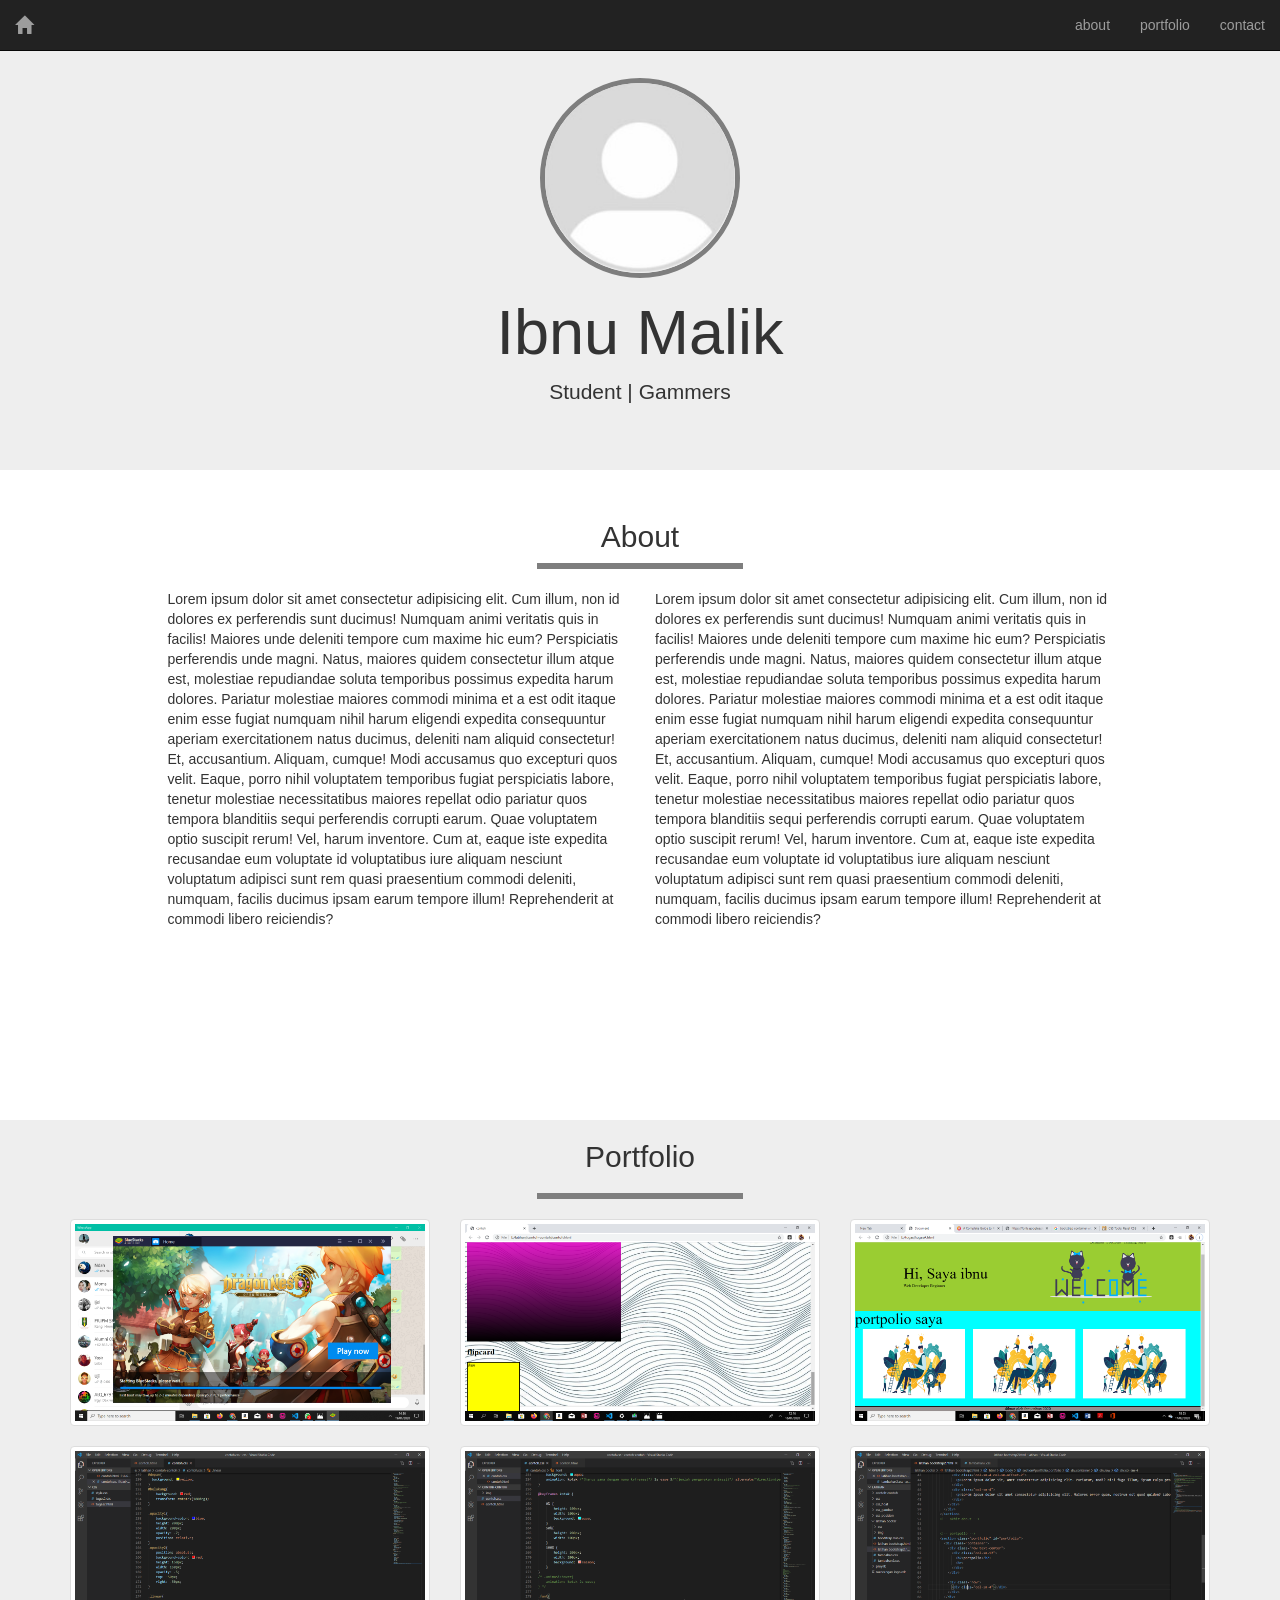
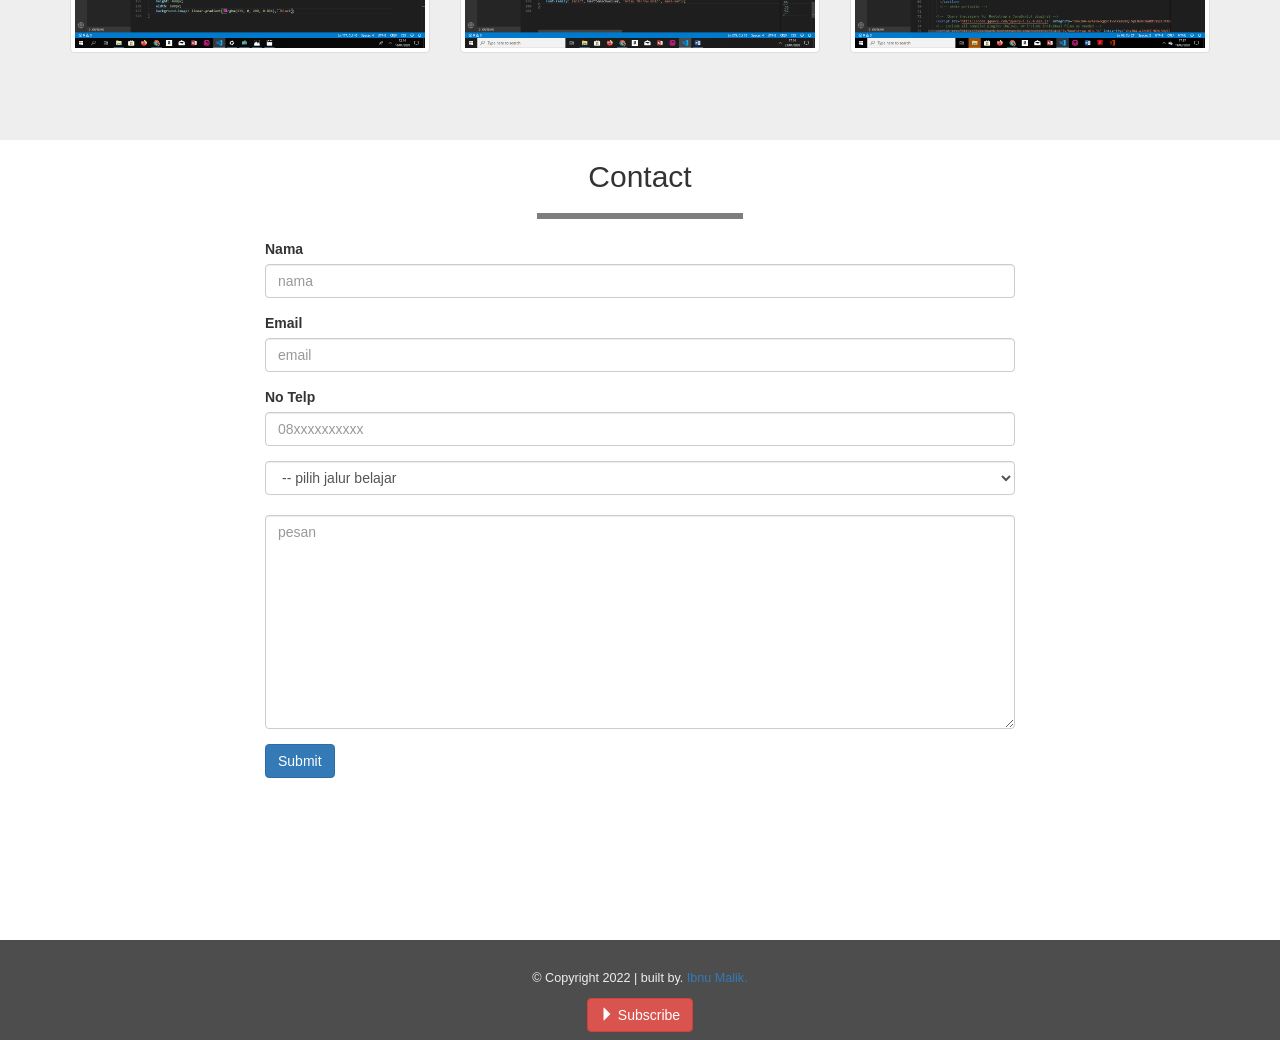
==== index.html @ 17b378c2 "menambahkan index.html" ====
<!doctype html>
<html lang="en" id="home">
  <head>
    <meta charset="utf-8">
    <meta http-equiv="X-UA-Compatible" content="IE=edge">
    <meta name="viewport" content="width=device-width, initial-scale=1">
    <!-- The above 3 meta tags *must* come first in the head; any other head content must come *after* these tags -->
    <title>Potrfolio</title>

    <!-- Bootstrap -->
    <link rel="stylesheet" href="https://cdn.jsdelivr.net/npm/bootstrap@3.4.1/dist/css/bootstrap.min.css" integrity="sha384-HSMxcRTRxnN+Bdg0JdbxYKrThecOKuH5zCYotlSAcp1+c8xmyTe9GYg1l9a69psu" crossorigin="anonymous">
    <link rel="stylesheet" href="css/style.css">

    <!-- HTML5 shim and Respond.js for IE8 support of HTML5 elements and media queries -->
    <!-- WARNING: Respond.js doesn't work if you view the page via file:// -->
    <!--[if lt IE 9]>
      <script src="https://cdn.jsdelivr.net/npm/html5shiv@3.7.3/dist/html5shiv.min.js"></script>
      <script src="https://cdn.jsdelivr.net/npm/respond.js@1.4.2/dest/respond.min.js"></script>
    <![endif]-->
  </head>
  <body>

    <!-- navbar -->
    <nav class="navbar navbar-inverse navbar-fixed-top">
        <div class="container-fluid">
            <div class="navbar-header">
                <button type="button" class="navbar-toggle collapsed" data-toggle="collapse" data-target="#bs-example-navbar-collapse-1" aria-expanded="false">
                    <span class="sr-only">Toggle navigation</span>
                    <span class="icon-bar"></span>
                    <span class="icon-bar"></span>
                    <span class="icon-bar"></span>
                  </button>
                <a href="#home" class="navbar-brand scroll">
                    <i class="glyphicon glyphicon-home"></i>
                </a>
            </div>
            <div class="collapse navbar-collapse" id="bs-example-navbar-collapse-1">
                <ul class="nav navbar-nav navbar-right">
                    <li><a href="#about" class="scroll">about</a></li>
                    <li><a href="#portfolio" class="scroll">portfolio</a></li>
                    <li><a href="#contact" class="scroll">contact</a></li>
                </ul>
            </div>
        </div>
    </nav>
    <!-- //navbar -->

    <!-- jumbotron -->
    <div class="jumbotron text-center">
        <img src="img/user.jpg" alt="" class="img-circle">
        <h1>Ibnu Malik</h1>
        <p>Student | Gammers</p>
    </div>
    <!-- //jumbotron -->

    <!-- about -->
    <section class="about" id="about">
        <div class="container">
            <div class="row">
                <h2 class="col-sm-12 text-center">About</h2>
                <hr>
            </div>
            <div class="row">
                <p class="col-sm-5 col-sm-offset-1">Lorem ipsum dolor sit amet consectetur adipisicing elit. Cum illum, non id dolores ex perferendis sunt ducimus! Numquam animi veritatis quis in facilis! Maiores unde deleniti tempore cum maxime hic eum? Perspiciatis perferendis unde magni. Natus, maiores quidem consectetur illum atque est, molestiae repudiandae soluta temporibus possimus expedita harum dolores. Pariatur molestiae maiores commodi minima et a est odit itaque enim esse fugiat numquam nihil harum eligendi expedita consequuntur aperiam exercitationem natus ducimus, deleniti nam aliquid consectetur! Et, accusantium. Aliquam, cumque! Modi accusamus quo excepturi quos velit. Eaque, porro nihil voluptatem temporibus fugiat perspiciatis labore, tenetur molestiae necessitatibus maiores repellat odio pariatur quos tempora blanditiis sequi perferendis corrupti earum. Quae voluptatem optio suscipit rerum! Vel, harum inventore. Cum at, eaque iste expedita recusandae eum voluptate id voluptatibus iure aliquam nesciunt voluptatum adipisci sunt rem quasi praesentium commodi deleniti, numquam, facilis ducimus ipsam earum tempore illum! Reprehenderit at commodi libero reiciendis?</p>
                <p class="col-sm-5">Lorem ipsum dolor sit amet consectetur adipisicing elit. Cum illum, non id dolores ex perferendis sunt ducimus! Numquam animi veritatis quis in facilis! Maiores unde deleniti tempore cum maxime hic eum? Perspiciatis perferendis unde magni. Natus, maiores quidem consectetur illum atque est, molestiae repudiandae soluta temporibus possimus expedita harum dolores. Pariatur molestiae maiores commodi minima et a est odit itaque enim esse fugiat numquam nihil harum eligendi expedita consequuntur aperiam exercitationem natus ducimus, deleniti nam aliquid consectetur! Et, accusantium. Aliquam, cumque! Modi accusamus quo excepturi quos velit. Eaque, porro nihil voluptatem temporibus fugiat perspiciatis labore, tenetur molestiae necessitatibus maiores repellat odio pariatur quos tempora blanditiis sequi perferendis corrupti earum. Quae voluptatem optio suscipit rerum! Vel, harum inventore. Cum at, eaque iste expedita recusandae eum voluptate id voluptatibus iure aliquam nesciunt voluptatum adipisci sunt rem quasi praesentium commodi deleniti, numquam, facilis ducimus ipsam earum tempore illum! Reprehenderit at commodi libero reiciendis?</p>
    
            </div>
        </div>
    </section>
    <!-- //about -->

    <!-- portfolio -->
    <section class="portfolio" id="portfolio">
        <div class="container">
            <div class="row">
                <div class="col-sm-12">
                    <h2 class="text-center">Portfolio</h2>
                    <hr>
                </div>
            </div>
            <div class="row">
                <div class="col-sm-4">
                    <a href="" class="thumbnail">
                        <img src="img/1.png" alt="">
                    </a>
                </div>
                <div class="col-sm-4">
                    <a href="" class="thumbnail">
                        <img src="img/2.png" alt="">
                    </a>
                </div>
                <div class="col-sm-4">
                    <a href="" class="thumbnail">
                        <img src="img/3.png" alt="">
                    </a>
                </div>
                <div class="col-sm-4">
                    <a href="" class="thumbnail">
                        <img src="img/4.png" alt="">
                    </a>
                </div>
                <div class="col-sm-4">
                    <a href="" class="thumbnail">
                        <img src="img/5.png" alt="">
                    </a>
                </div>
                <div class="col-sm-4">
                    <a href="" class="thumbnail">
                        <img src="img/6.png" alt="">
                    </a>
                </div>
            </div>
        </div>
    </section>
    <!-- //portfolio -->

    <!-- contact -->
    <section class="contact" id="contact">
       <div class="container">
        <div class="row">
            <div class="col-sm-12">
                <h2 class="text-center">Contact</h2>
                <hr>
            </div>
        </div>
        <div class="row">
            <div class="col-sm-8 col-sm-offset-2">
                <form action="">
                    <div class="form-group">
                        <label for="nama">Nama</label>
                        <input type="text" id="nama" class="form-control" placeholder="nama">
                    </div>
                    <div class="form-group">
                        <label for="email">Email</label>
                        <input type="email" id="email" class="form-control" placeholder="email">
                    </div>
                    <div class="form-group">
                        <label for="telp">No Telp</label>
                        <input type="tel" id="telp" class="form-control" placeholder="08xxxxxxxxxx">
                    </div>
                    <select name="" id="" class="form-control">
                        <option value="">-- pilih jalur belajar</option>
                        <option value="">front end</option>
                        <option value="">back end</option>
                    </select>
                    <div class="form-group">
                        <label for="pesan"></label>
                        <textarea name="pesan" id="pesan" class="form-control" rows="10" placeholder="pesan"></textarea>
                    </div>
                    <button class="btn btn-primary">Submit</button>
                </form>
            </div>
        </div>
       </div>
    </section>
    <!-- //contact -->

    <!-- footer -->
    <footer class="text-center">
        <div class="row">
            <div class="col-sm-12">
                <p>&COPY; Copyright 2022 | built by. <a href="">Ibnu Malik.</a></p>
            </div>
        </div>
        <div class="row">
            <div class="col-sm-12">
                <a href="" class="btn btn-danger"> <i class="glyphicon glyphicon-triangle-right"></i> Subscribe</a>
            </div>
        </div>
    </footer>
    <!-- //footer -->











    <!-- jQuery (necessary for Bootstrap's JavaScript plugins) -->
    <script src="https://code.jquery.com/jquery-1.12.4.min.js" integrity="sha384-nvAa0+6Qg9clwYCGGPpDQLVpLNn0fRaROjHqs13t4Ggj3Ez50XnGQqc/r8MhnRDZ" crossorigin="anonymous"></script>
    <!-- Include all compiled plugins (below), or include individual files as needed -->
    <script src="https://cdn.jsdelivr.net/npm/bootstrap@3.4.1/dist/js/bootstrap.min.js" integrity="sha384-aJ21OjlMXNL5UyIl/XNwTMqvzeRMZH2w8c5cRVpzpU8Y5bApTppSuUkhZXN0VxHd" crossorigin="anonymous"></script>
    <script src="js/script.js"></script>
    <script src="js/jquery.easing.1.3.js"></script>
  </body>
</html>
---- css/style.css ----
body{
    margin-top: 30px;
}
.jumbotron img{
    width: 200px;
    border: 5px solid rgb(126, 126, 126);
}
hr{
    border: 3px solid rgb(126, 126, 126);
    max-width: 200px;
}
.container{
    min-height: 620px;
}
.portfolio{
    background-color: #eee;
}
.contact {
    min-height: 800px;
}
footer{
    height: 100px;
    width: 100%;
    position: absolute;
    background-color: rgb(77, 77, 77);
    padding-top: 30px;
}
footer p{
    color: #eee;
    font-size: 0.9em;
}
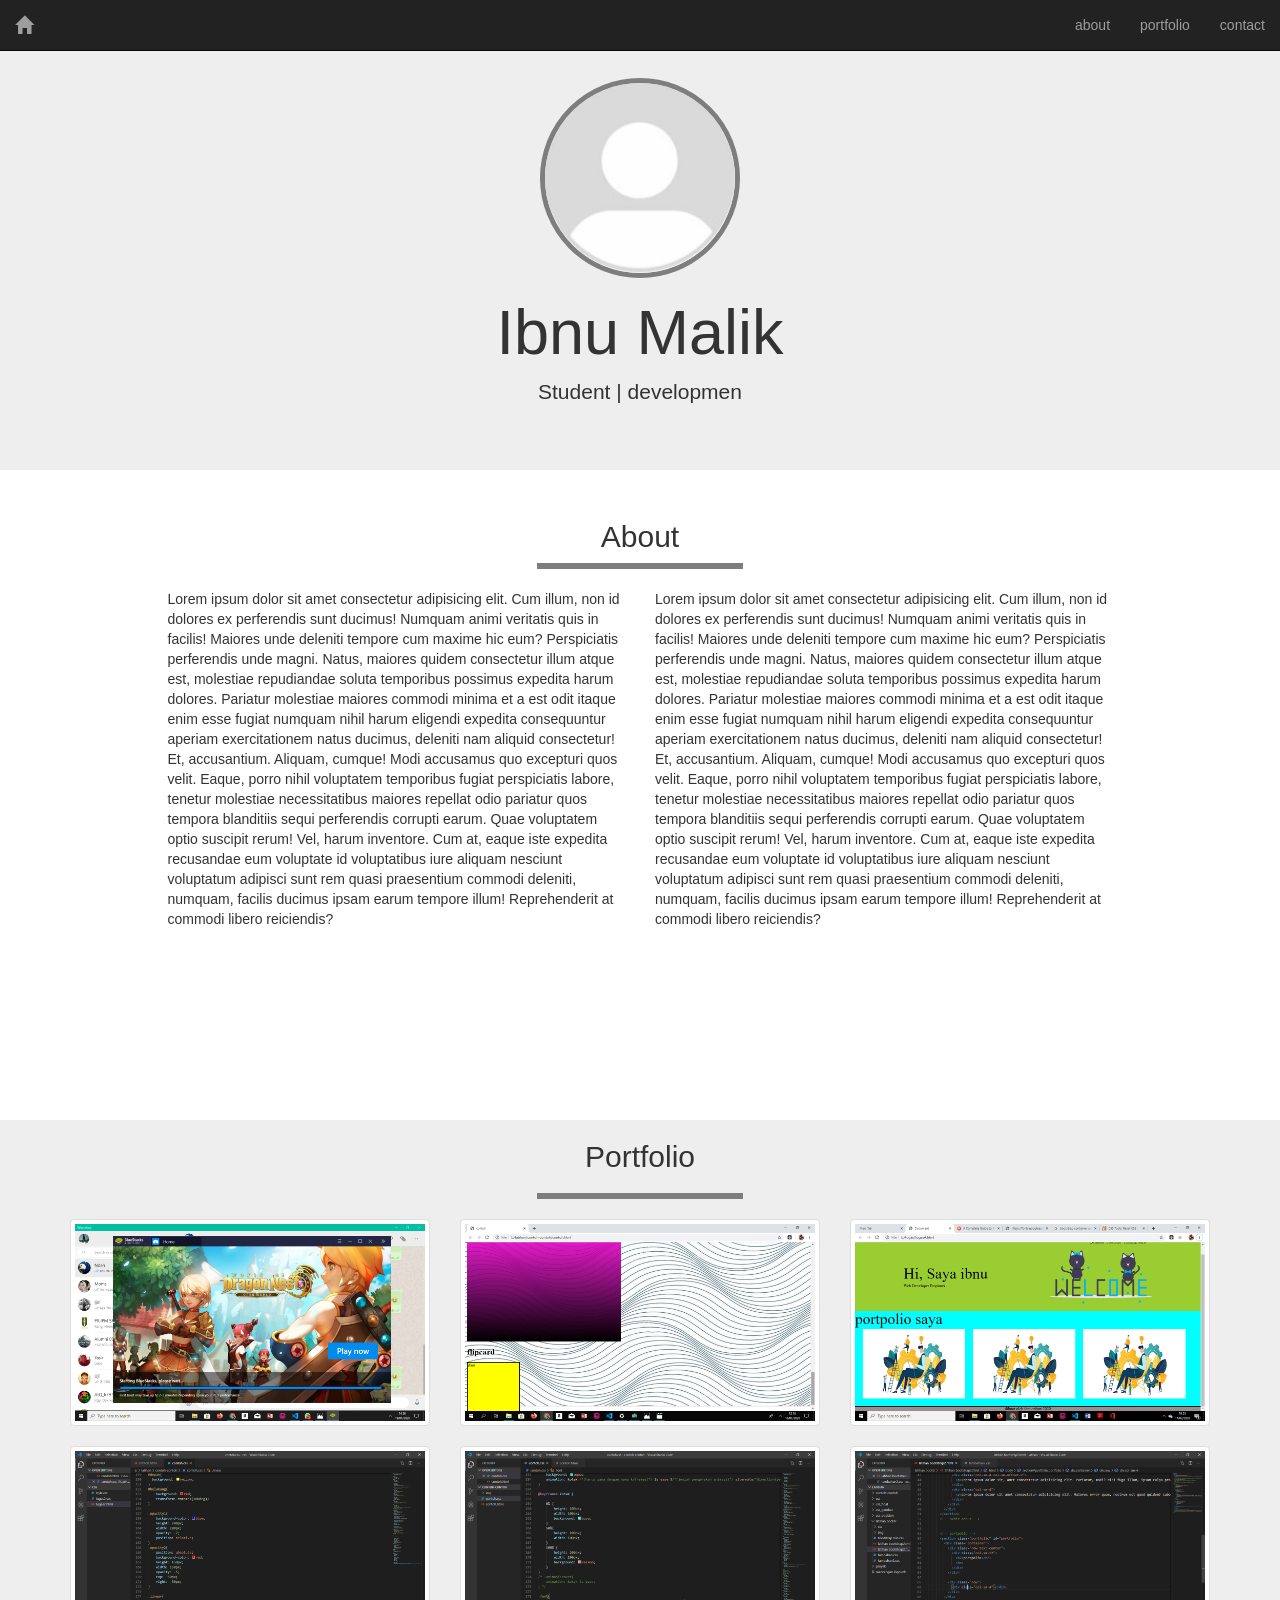
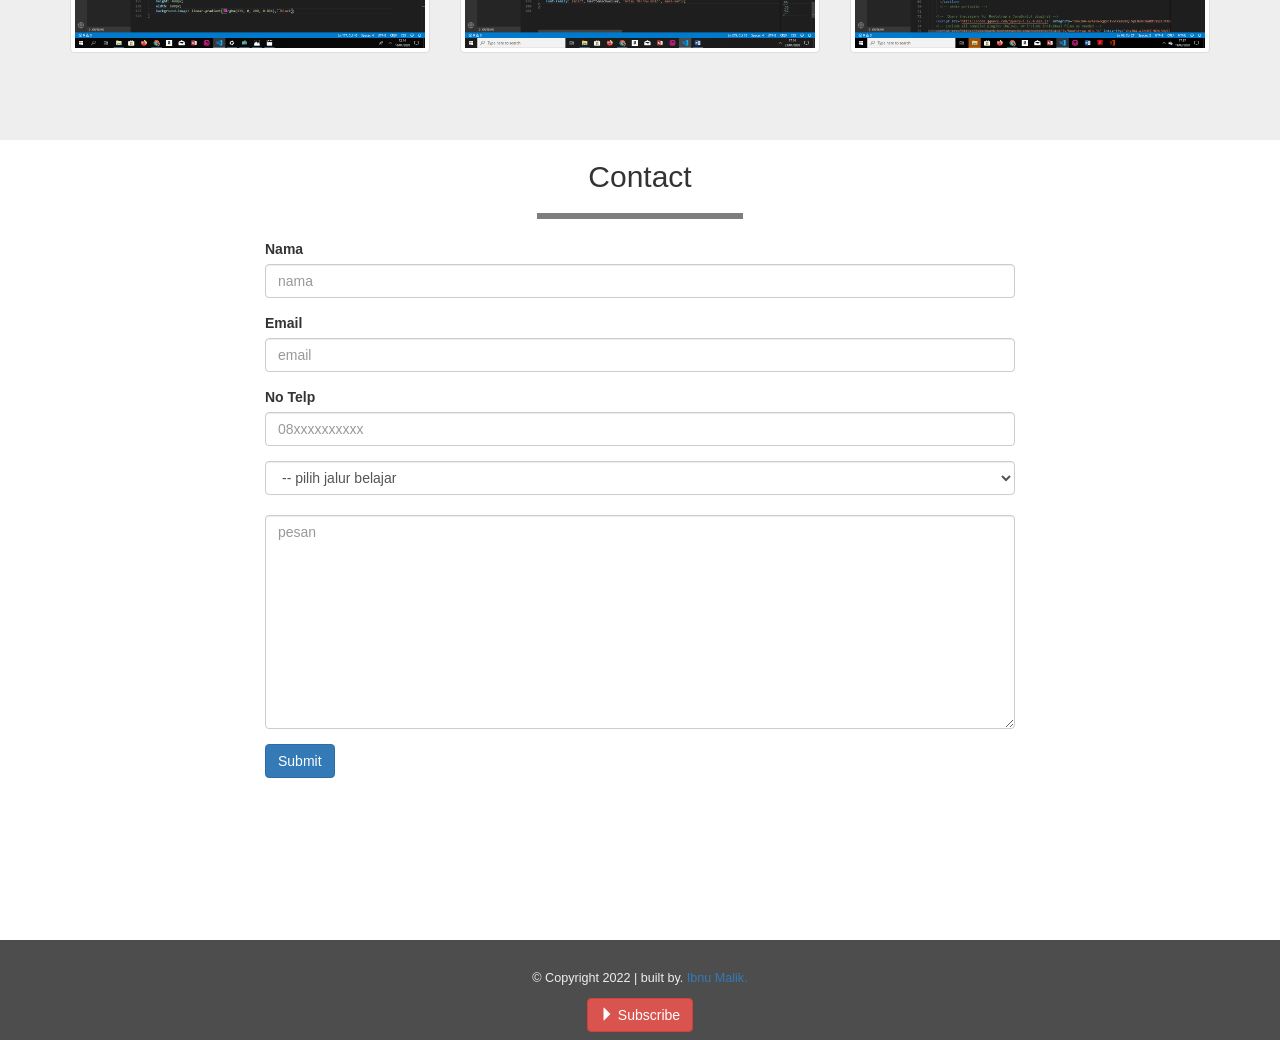
==== commit 3c65585d: "mengganti status" ====
--- a/index.html
+++ b/index.html
@@ -49,7 +49,7 @@
     <div class="jumbotron text-center">
         <img src="img/user.jpg" alt="" class="img-circle">
         <h1>Ibnu Malik</h1>
-        <p>Student | Gammers</p>
+        <p>Student | developmen</p>
     </div>
     <!-- //jumbotron -->
 
@@ -187,4 +187,4 @@
     <script src="js/script.js"></script>
     <script src="js/jquery.easing.1.3.js"></script>
   </body>
-</html>+</html>
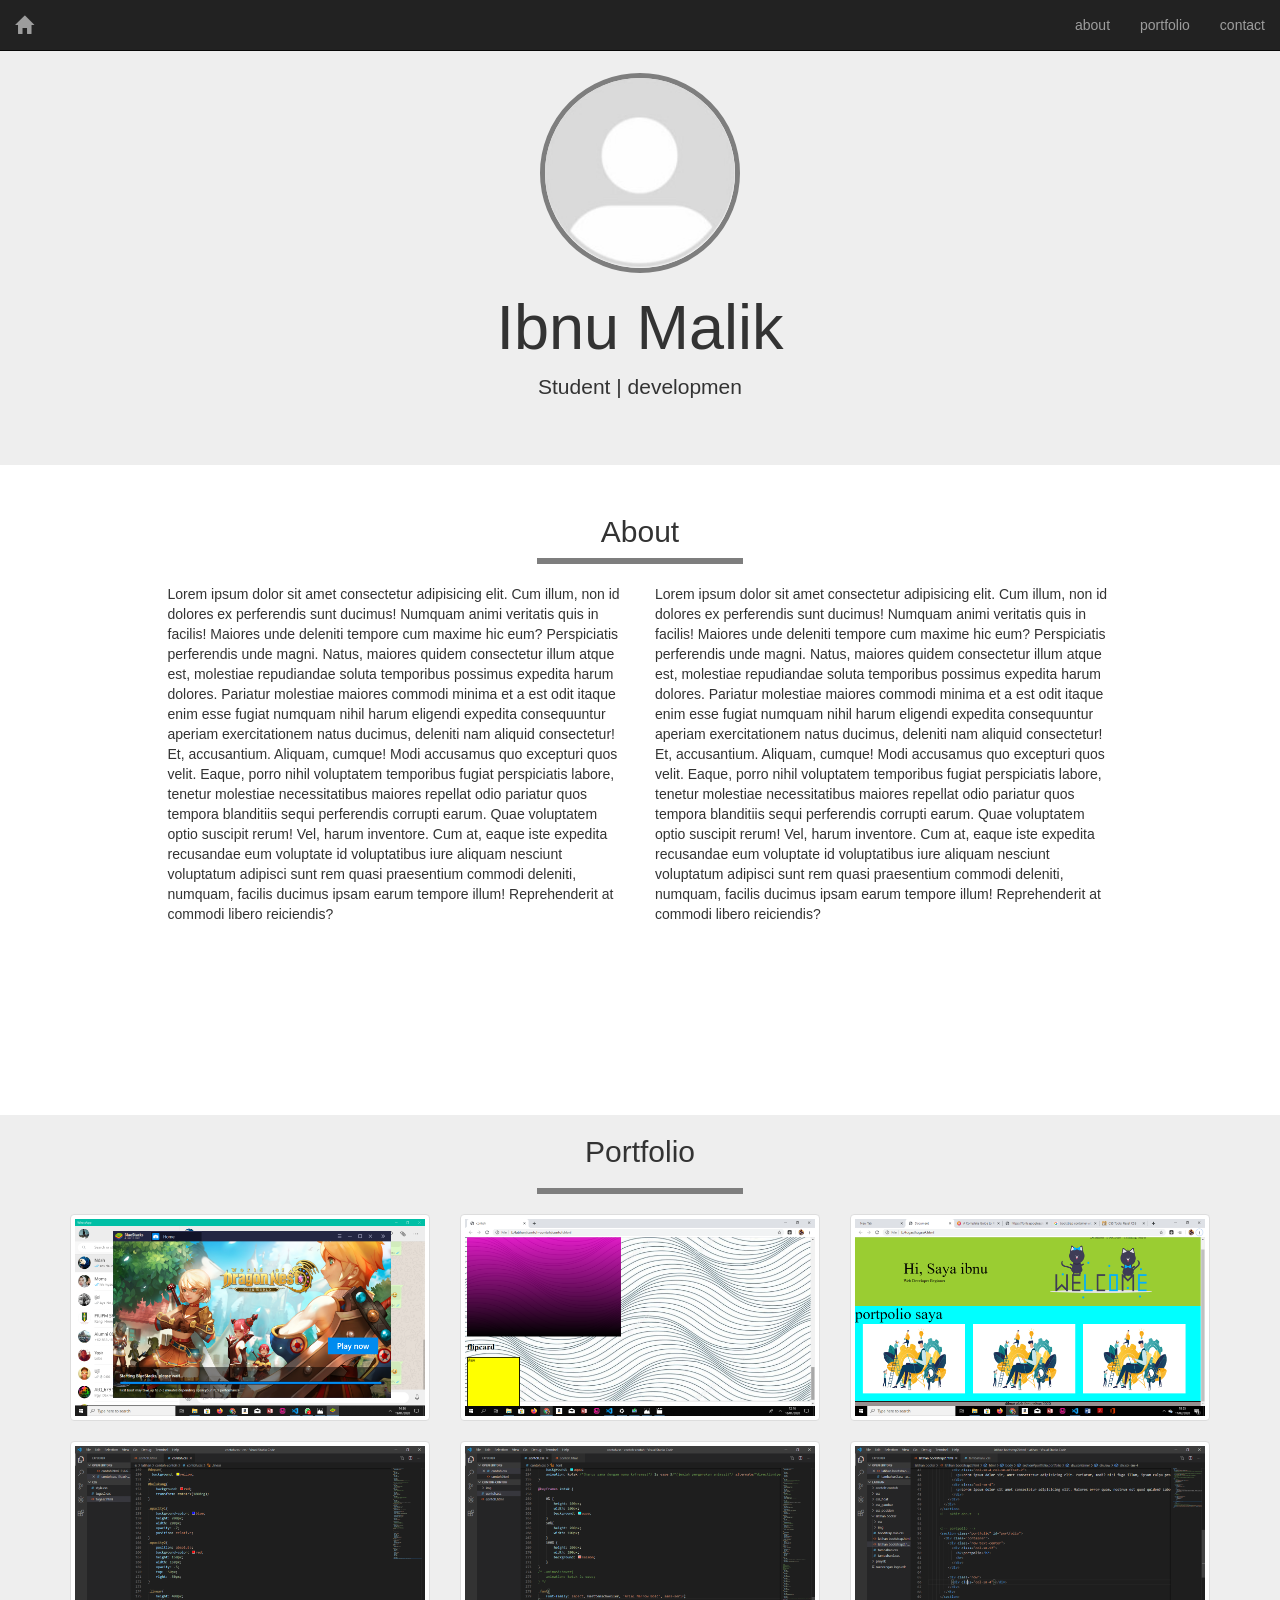
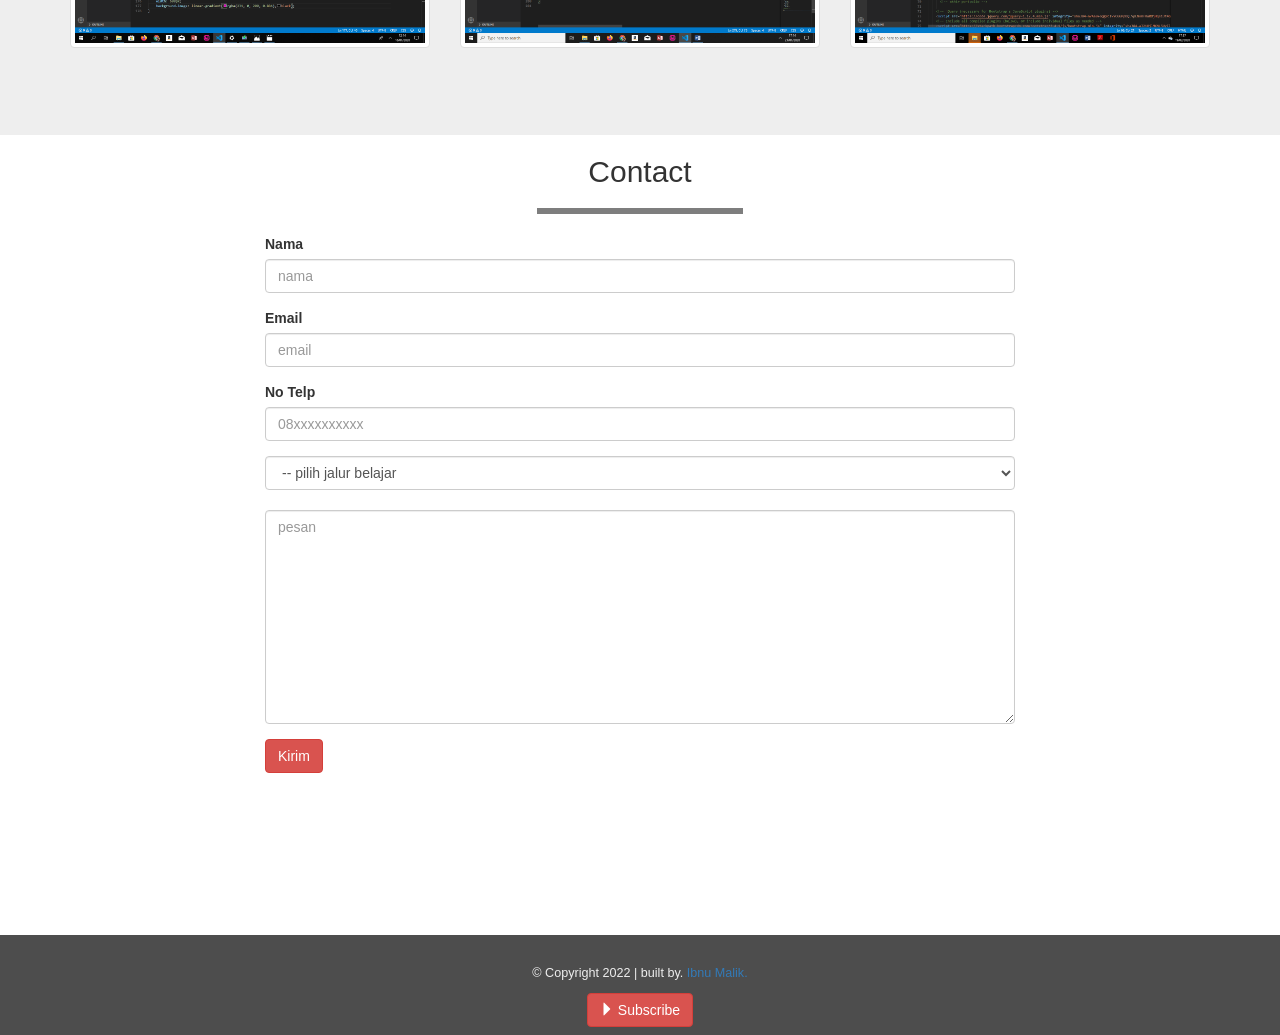
==== commit 148df0c1: "mengubah primary ke danger" ====
--- a/index.html
+++ b/index.html
@@ -147,7 +147,7 @@
                         <label for="pesan"></label>
                         <textarea name="pesan" id="pesan" class="form-control" rows="10" placeholder="pesan"></textarea>
                     </div>
-                    <button class="btn btn-primary">Submit</button>
+                    <button class="btn btn-danger">Kirim</button>
                 </form>
             </div>
         </div>
--- a/css/style.css
+++ b/css/style.css
@@ -1,5 +1,5 @@
 body{
-    margin-top: 30px;
+    margin-top: 25px;
 }
 .jumbotron img{
     width: 200px;
@@ -28,4 +28,4 @@
 footer p{
     color: #eee;
     font-size: 0.9em;
-}+}
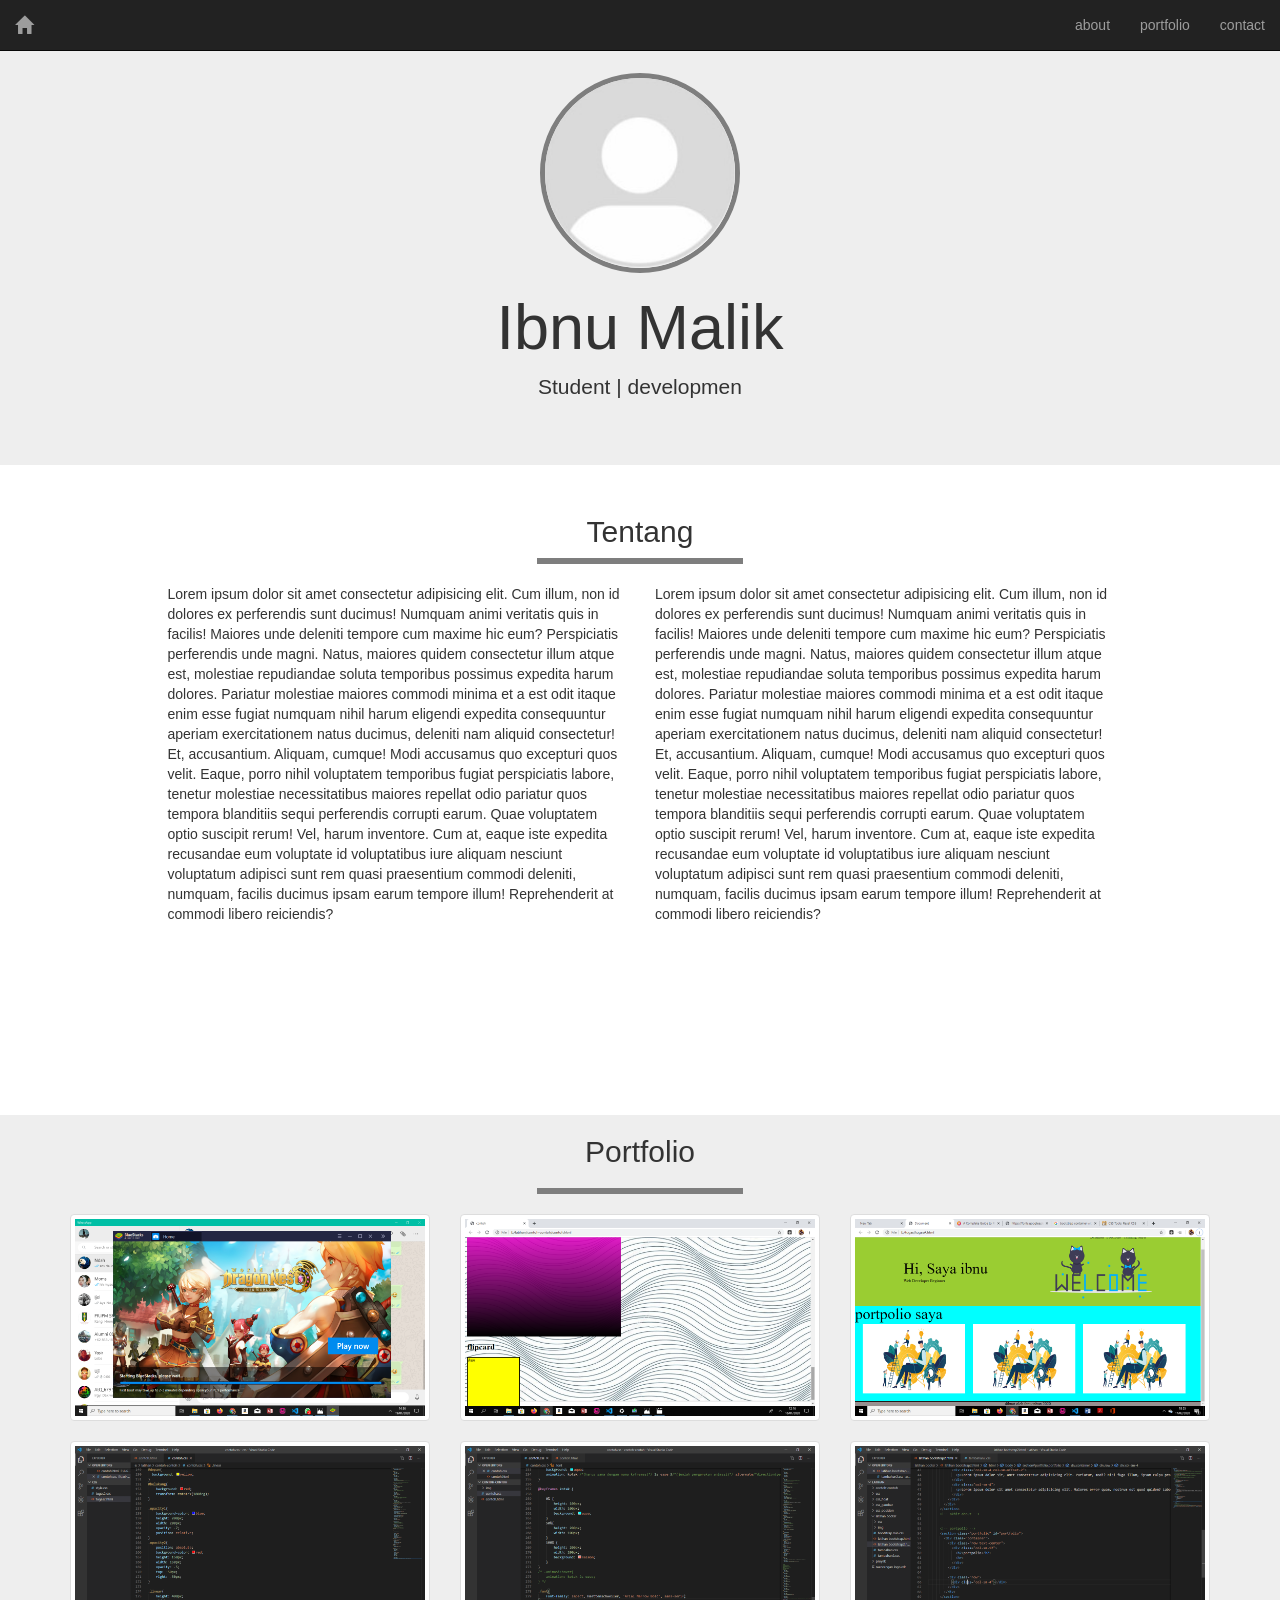
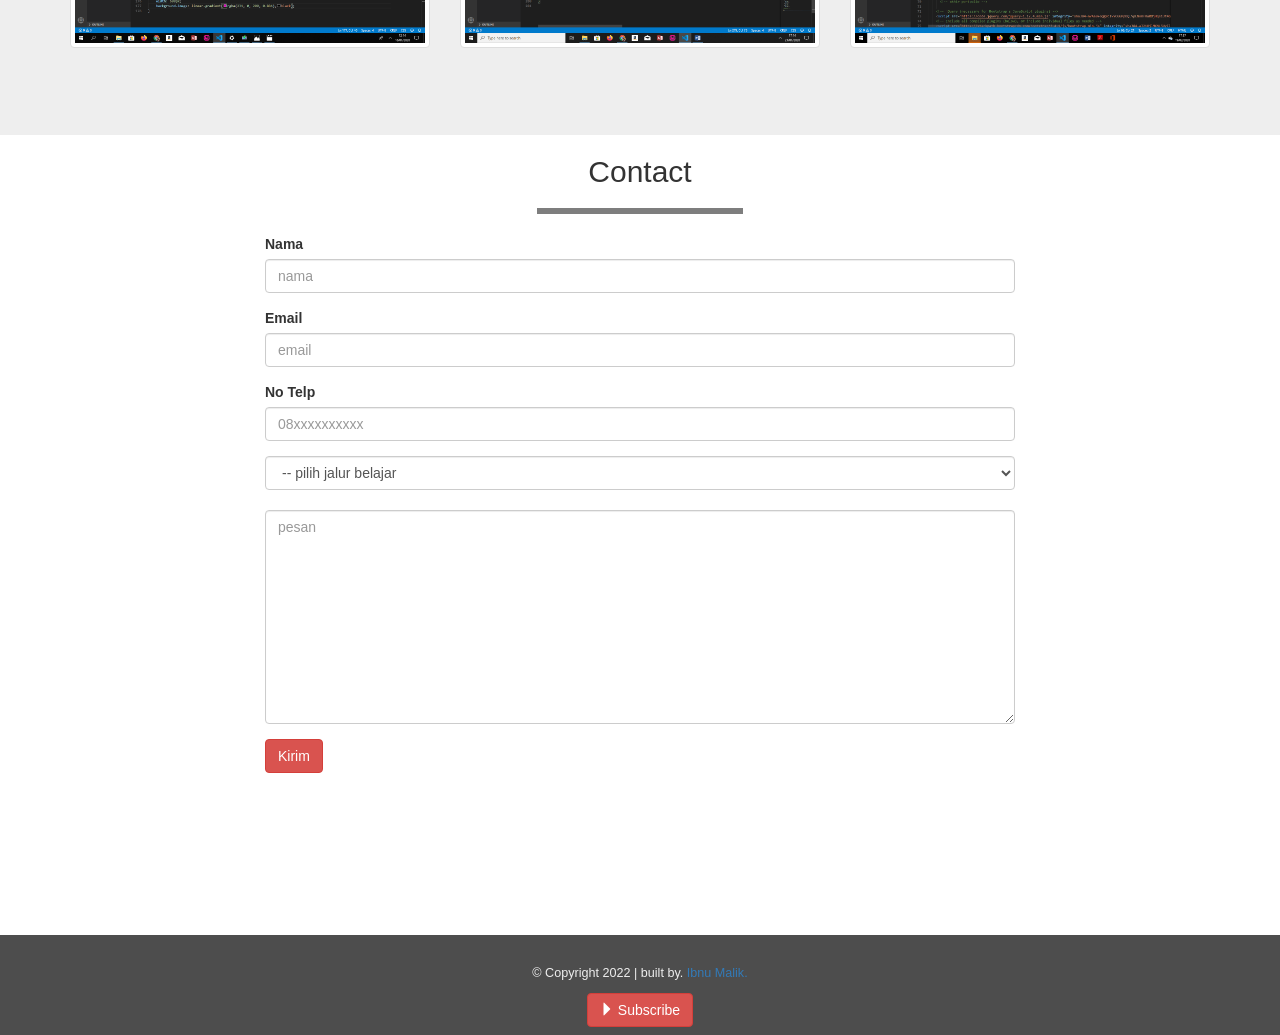
==== commit af128705: "mengubah ke tentang" ====
--- a/index.html
+++ b/index.html
@@ -57,7 +57,7 @@
     <section class="about" id="about">
         <div class="container">
             <div class="row">
-                <h2 class="col-sm-12 text-center">About</h2>
+                <h2 class="col-sm-12 text-center">Tentang</h2>
                 <hr>
             </div>
             <div class="row">
